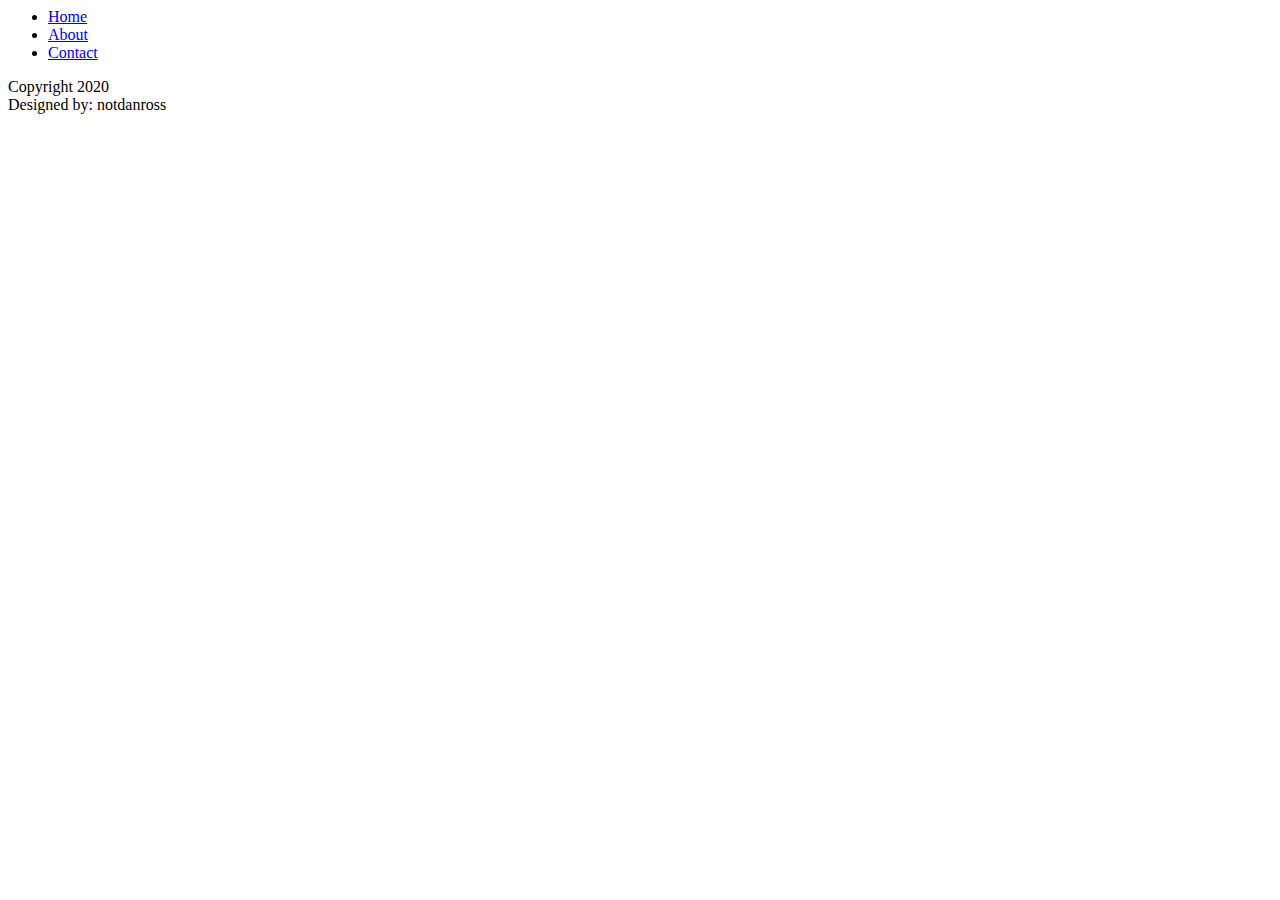
==== about.html @ dcf1a09c "stubbed out 3 main pages" ====
<!DOCTYPE <!DOCTYPE html>
<html>

<head>
    <meta charset="utf-8">
    <meta http-equiv="X-UA-Compatible" content="IE=edge">
    <title>About</title>
    <meta name="viewport" content="width=device-width, initial-scale=1">
    <link rel="stylesheet" type="text/css" media="screen" href="main.css">
    <script src="main.js"></script>
</head>

<body>
    <header></header>
        <nav>
            <ul>
                <li><a href="./index.html">Home</a></li>
                <li><a href="./about.html">About</a></li>
                <li><a href="./contact.html">Contact</a></li>
            </ul>
        </nav>
    <Main></Main>
        <section></section>
        <section></section>
        <section></section>
    <Footer>
        <div>Copyright 2020</div>
        <div>Designed by: notdanross</div>
    </Footer>
</body>

</html>
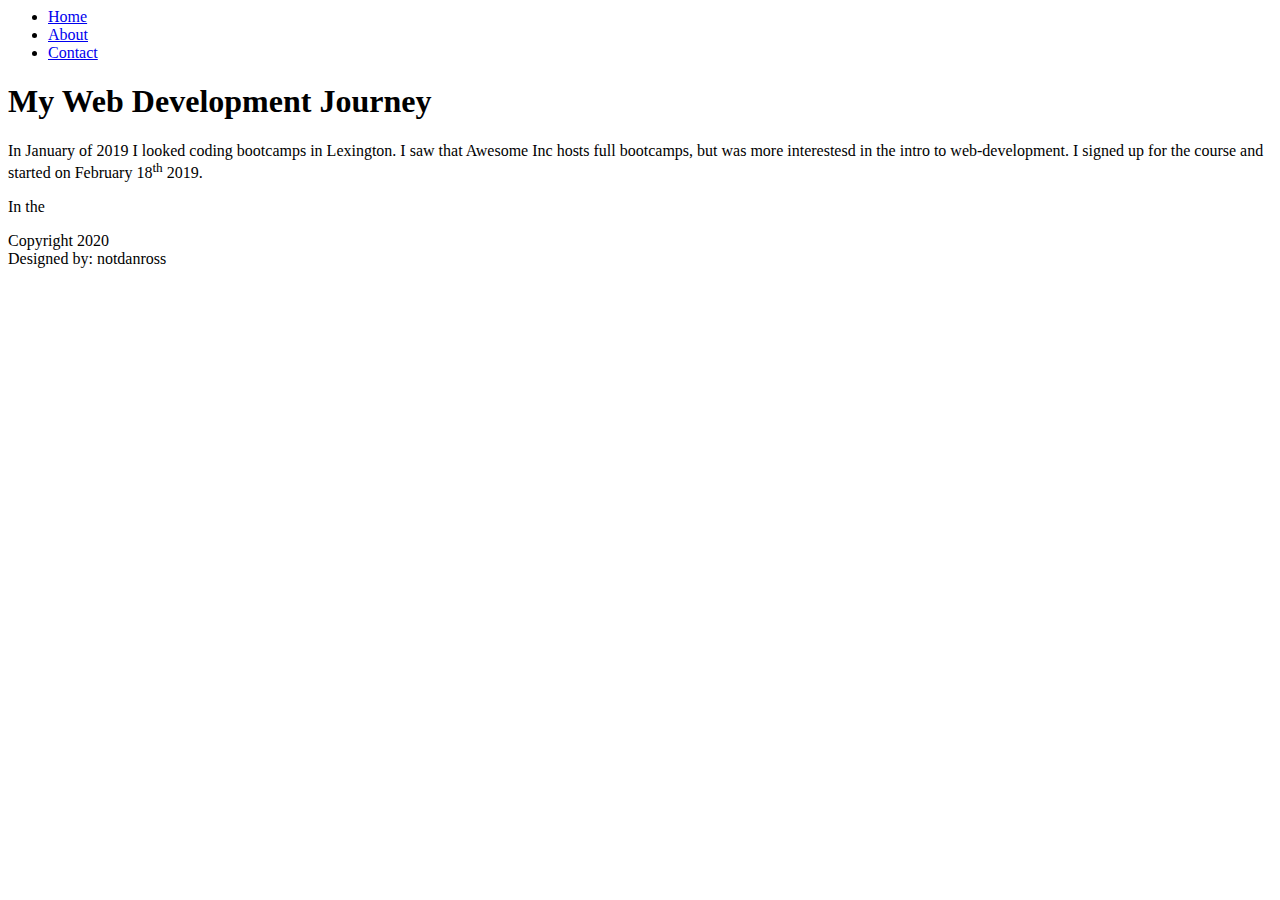
==== commit 171cdcb1: "marked up about and contact pages" ====
--- a/about.html
+++ b/about.html
@@ -20,8 +20,13 @@
             </ul>
         </nav>
     <Main></Main>
-        <section></section>
-        <section></section>
+        <section>
+            <h1>My Web Development Journey</h1>
+        </section>
+        <section>
+            <p>In January of 2019 I looked coding bootcamps in Lexington. I saw that Awesome Inc hosts full bootcamps, but was more interestesd in the intro to web-development. I signed up for the course and started on <date>February 18<sup>th</sup> 2019.</date></p>
+            <p> In the </p>
+        </section>
         <section></section>
     <Footer>
         <div>Copyright 2020</div>
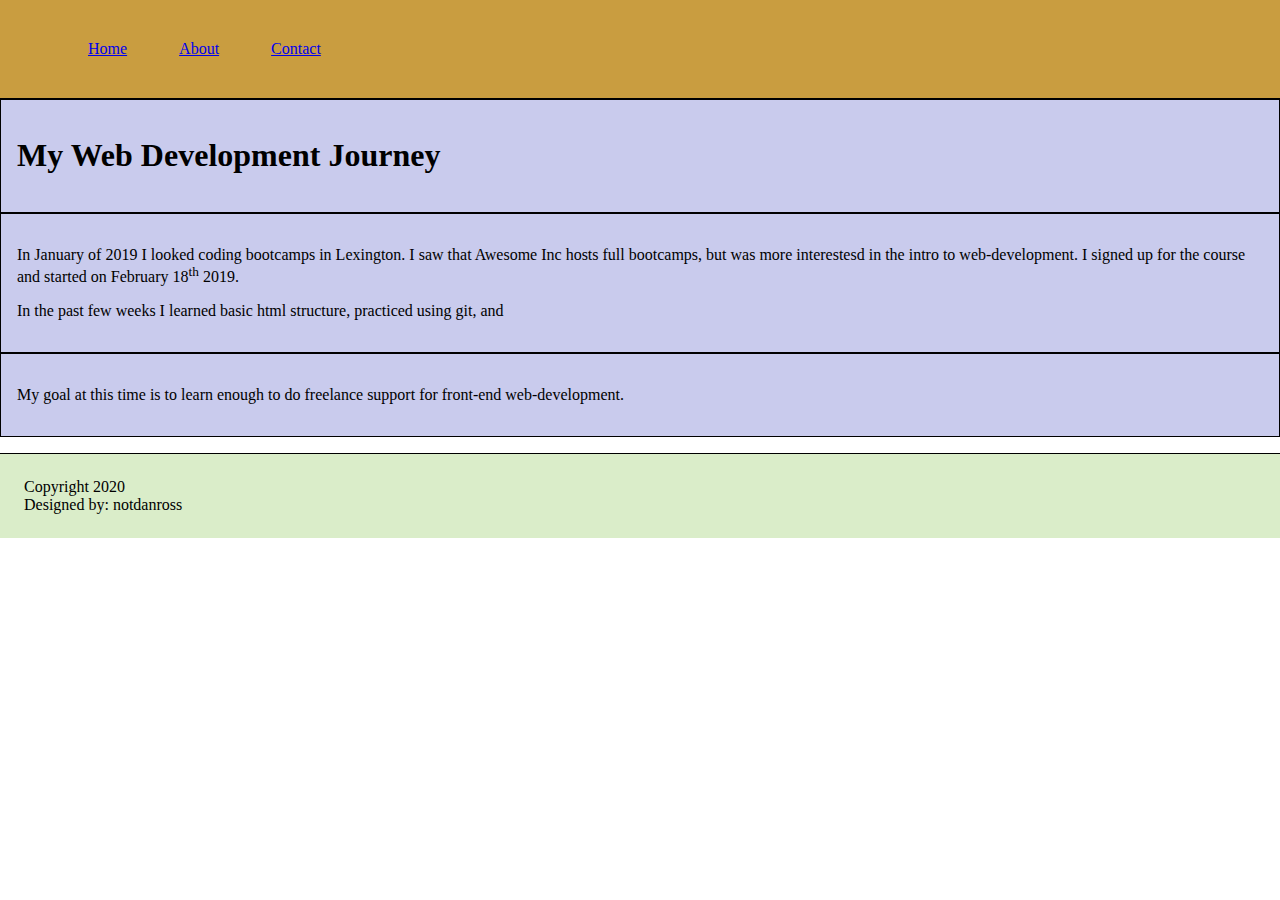
==== commit ef8c1505: "udpated .css and site content" ====
--- a/about.html
+++ b/about.html
@@ -11,7 +11,7 @@
 </head>
 
 <body>
-    <header></header>
+    <header>
         <nav>
             <ul>
                 <li><a href="./index.html">Home</a></li>
@@ -19,15 +19,21 @@
                 <li><a href="./contact.html">Contact</a></li>
             </ul>
         </nav>
-    <Main></Main>
+    </header>
+    <Main>
         <section>
             <h1>My Web Development Journey</h1>
         </section>
         <section>
-            <p>In January of 2019 I looked coding bootcamps in Lexington. I saw that Awesome Inc hosts full bootcamps, but was more interestesd in the intro to web-development. I signed up for the course and started on <date>February 18<sup>th</sup> 2019.</date></p>
-            <p> In the </p>
+            <p>In January of 2019 I looked coding bootcamps in Lexington. 
+                I saw that Awesome Inc hosts full bootcamps, but was more interestesd in the intro to web-development. 
+                I signed up for the course and started on <date>February 18<sup>th</sup> 2019.</date></p>
+            <p> In the past few weeks I learned basic html structure, practiced using git, and </p>
         </section>
-        <section></section>
+        <section>
+            <p>My goal at this time is to learn enough to do freelance support for front-end web-development.</p>
+        </section>
+    </Main>
     <Footer>
         <div>Copyright 2020</div>
         <div>Designed by: notdanross</div>
--- a/main.css
+++ b/main.css
@@ -0,0 +1,30 @@
+body {
+    margin: 0px;
+
+}
+
+nav {
+    background-color: rgb(201, 157, 64);
+    padding: 1.5rem;
+    border-bottom: 1px solid black
+}
+
+nav ul li {
+    display: inline;
+    margin: 1.5rem;
+    color: whitesmoke
+}
+
+section{
+    background-color:rgb(201, 203, 237);
+    border: 1px solid black;
+    margin: 0 auto;
+    padding: 1rem;
+}
+
+FOOTER {
+    background-color: rgb(218, 237, 201);
+    border-top: 1px solid black;
+    padding: 1.5rem;
+    margin-top: 1rem;
+}